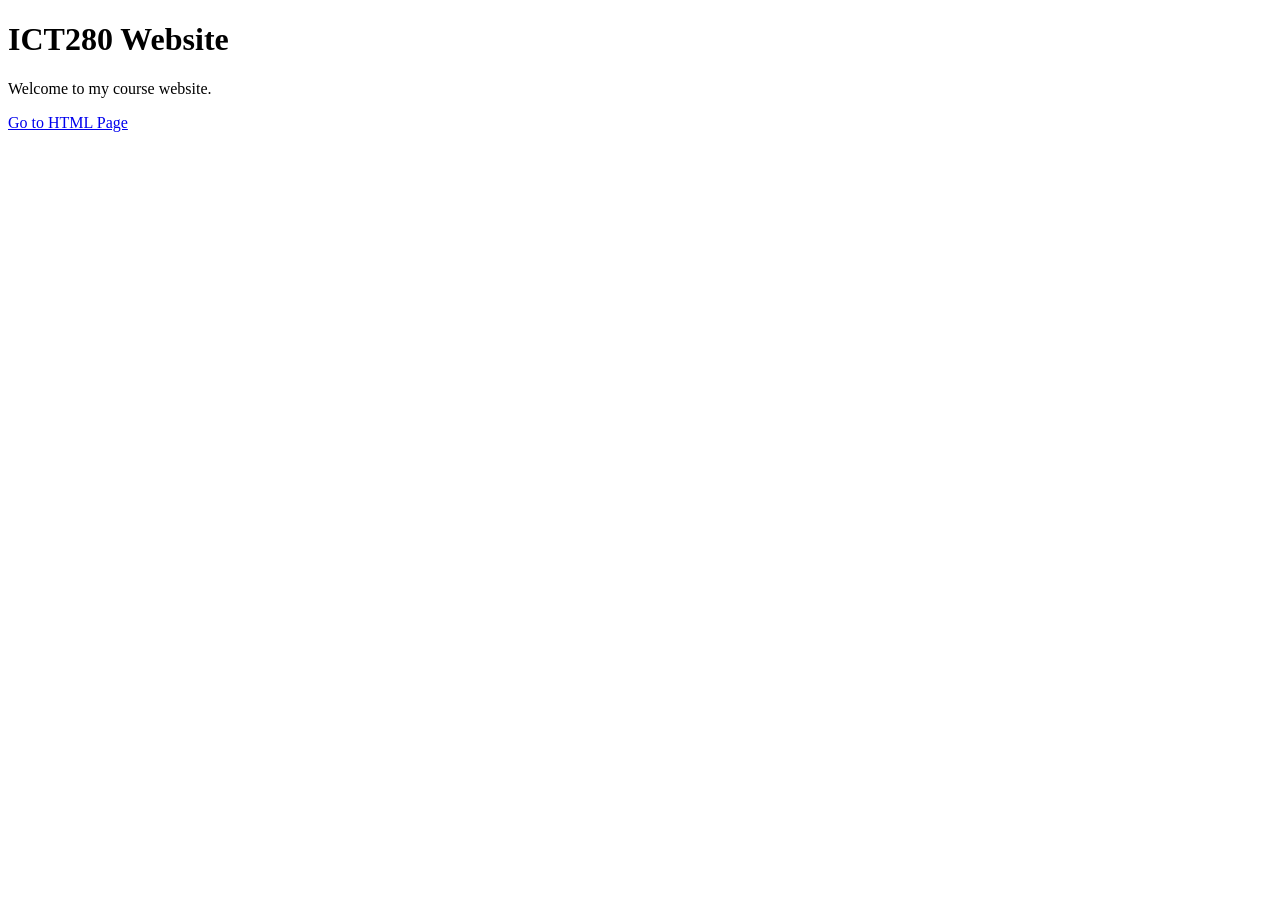
==== index.html @ 2203e6f0 "Added index.html and project2.html" ====
<!DOCTYPE html>
<html>
    <head>
        <title>ICT280 Home</title>
    </head>
    <body>
        <h1>ICT280 Website</h1>
        <p>Welcome to my course website.</p>
        <a href="html/project2.html">Go to HTML Page</a>
    </body>
</html>
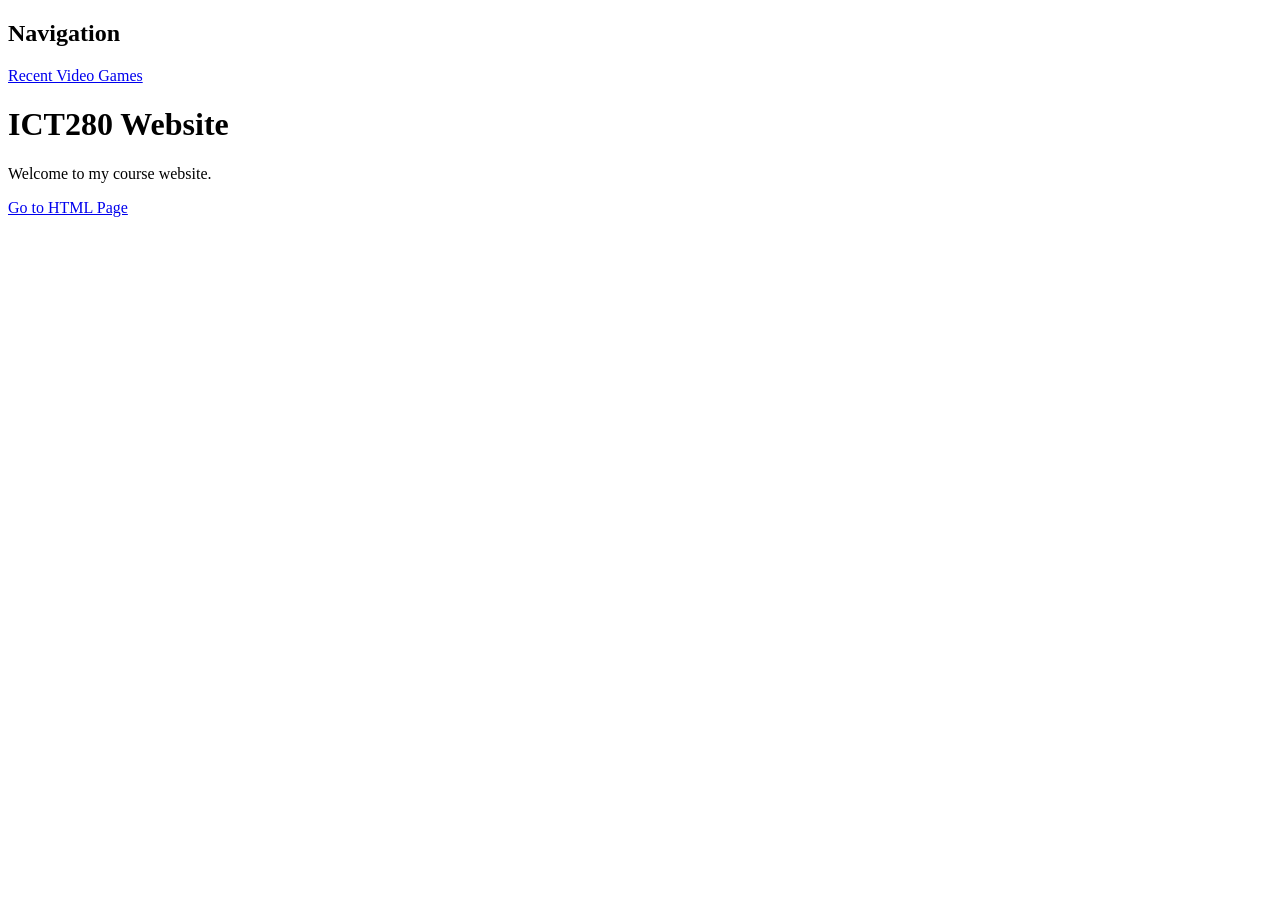
==== commit 58e9a79e: "Finished project2.html" ====
--- a/index.html
+++ b/index.html
@@ -4,6 +4,12 @@
         <title>ICT280 Home</title>
     </head>
     <body>
+        <header>
+            <nav>
+                <h1>Navigation</h1>
+                <p><a href="html/project2.html">Recent Video Games</a></p>
+            </nav>
+        </header>
         <h1>ICT280 Website</h1>
         <p>Welcome to my course website.</p>
         <a href="html/project2.html">Go to HTML Page</a>
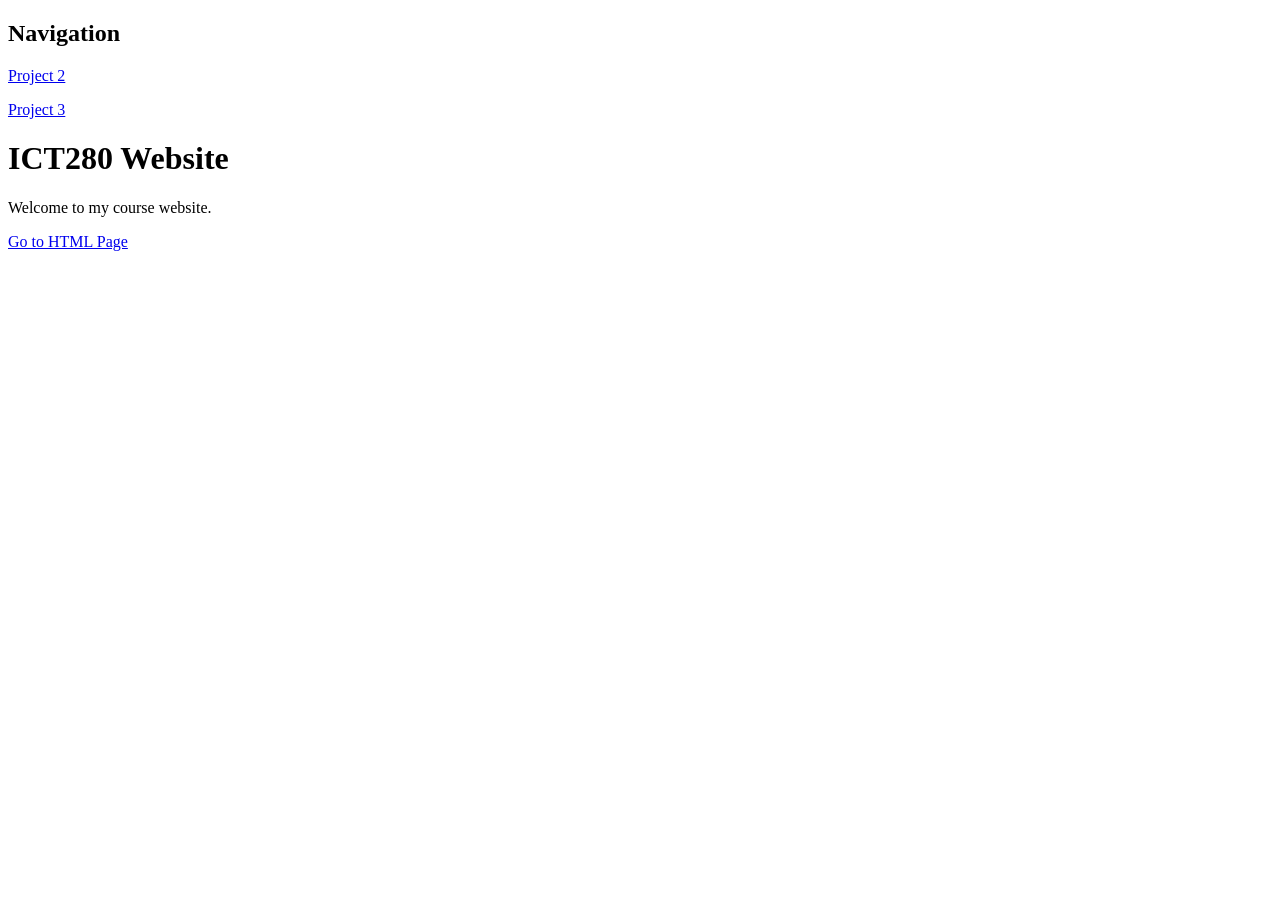
==== commit c4a62bed: "added project 3 web page/CSS and updated navigation on all pages" ====
--- a/index.html
+++ b/index.html
@@ -7,7 +7,8 @@
         <header>
             <nav>
                 <h1>Navigation</h1>
-                <p><a href="html/project2.html">Recent Video Games</a></p>
+                <p><a href="html/project2.html">Project 2</a></p>
+                <p><a href="html/project3.html">Project 3</a></p>
             </nav>
         </header>
         <h1>ICT280 Website</h1>
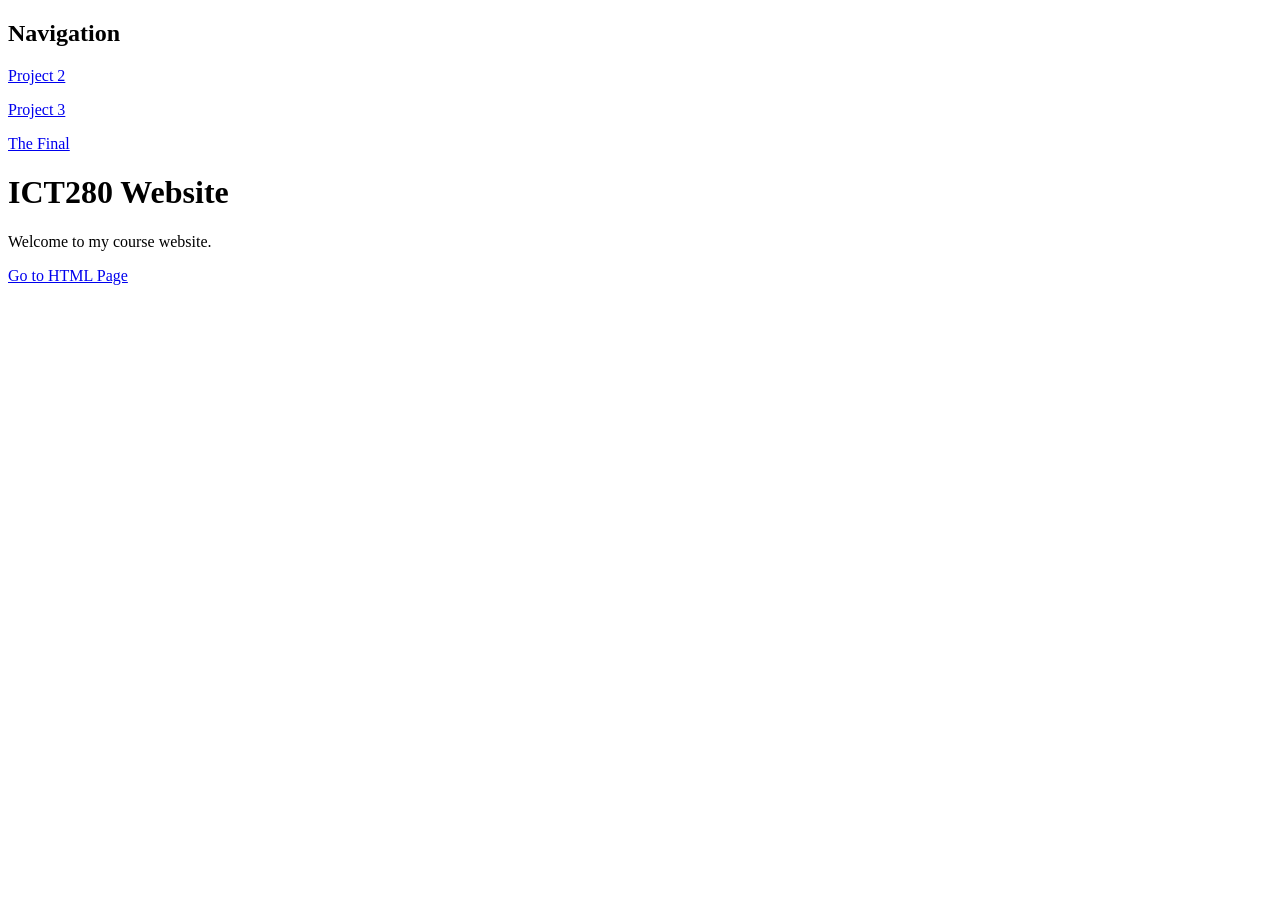
==== commit 7f21a8a0: "Added final to navigation" ====
--- a/index.html
+++ b/index.html
@@ -9,10 +9,11 @@
                 <h1>Navigation</h1>
                 <p><a href="html/project2.html">Project 2</a></p>
                 <p><a href="html/project3.html">Project 3</a></p>
+                <p><a href="https://icantswimm.github.io/ict280-final/">The Final</a></p>
             </nav>
         </header>
         <h1>ICT280 Website</h1>
         <p>Welcome to my course website.</p>
         <a href="html/project2.html">Go to HTML Page</a>
     </body>
-</html>+</html>
